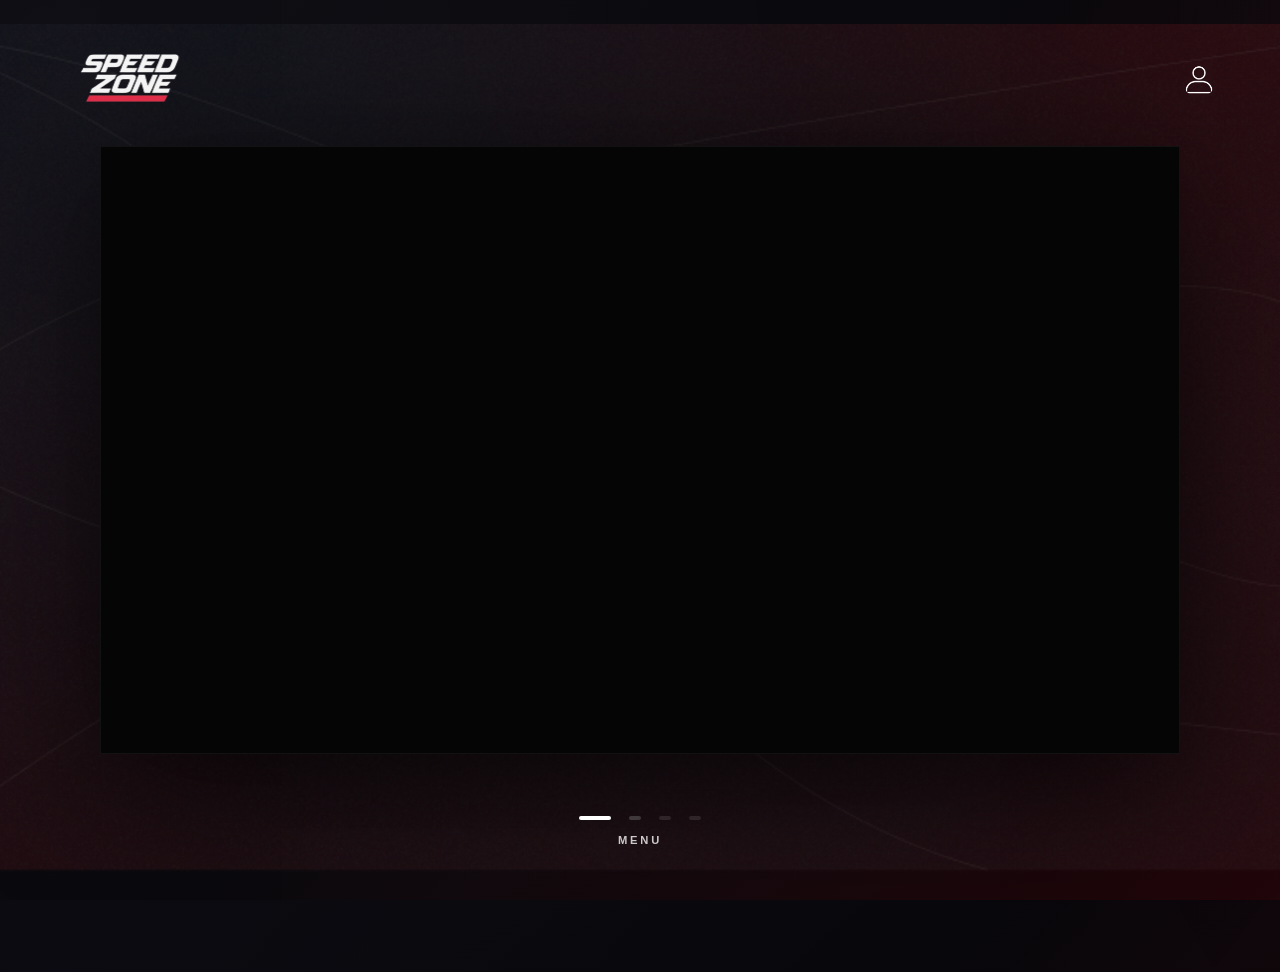
==== index.html @ 84356ce1 "segunda tela" ====
<!DOCTYPE html>
<html lang="pt-br">
  <head>
    <meta charset="utf-8" />
    <meta name="viewport" content="width=device-width, initial-scale=1.0" />
    <title>Speed Zone</title>
    <link rel="stylesheet" href="css/style.css" />
    <link rel="stylesheet" href="css/segundaTela.css" />
  </head>
  <body class="scroll-stage">
    <div class="scroll-wrapper" data-scroll-wrapper>
      <section class="screen screen--primary" data-screen="0">
        <div class="padrao-fundo" aria-hidden="true"></div>

        <header class="barra-topo">
          <img class="logo-marca" src="img/logo.png" alt="Speed Zone" />
          <img class="avatar-perfil" src="img/perfil.png" alt="Perfil do usuário" />
        </header>

        <main class="conteudo">
          <div class="moldura-video">
            <video
              class="video-destaque"
              src="img/bugattiChiron.mp4"
              autoplay
              loop
              muted
              playsinline
            >
              Seu navegador não suporta a reprodução do vídeo.
            </video>
            <div class="sobreposicao-video">
              <span class="titulo-sobreposicao">O INÍCIO DE UM SONHO</span>
            </div>
          </div>
        </main>

        <footer class="navegacao-inferior">
          <div class="pontos-progresso" role="navigation" aria-label="Progresso do carrossel">
            <a
              class="ponto ativo"
              data-scroll-to="0"
              href="#"
              aria-current="page"
              aria-label="Tela atual"
            ></a>
            <a class="ponto" data-scroll-to="1" href="#" aria-label="Ir para a segunda tela"></a>
            <span class="ponto ponto--placeholder" aria-hidden="true"></span>
            <span class="ponto ponto--placeholder" aria-hidden="true"></span>
          </div>
          <span class="rotulo-menu">MENU</span>
        </footer>
      </section>

      <section class="screen screen--secondary segunda-tela" data-screen="1">
        <div class="tela-revelacao">
          <video
            class="tela-revelacao__video"
            src="img/mcLaren720S.mp4"
            autoplay
            loop
            muted
            playsinline
          >
            Seu navegador não suporta a reprodução do vídeo.
          </video>

          <div class="grade-revelacao">
            <span class="bloco" aria-hidden="true"></span>
            <span class="bloco" aria-hidden="true"></span>
            <span class="bloco" aria-hidden="true"></span>
            <span class="bloco" aria-hidden="true"></span>
            <span class="bloco" aria-hidden="true"></span>
            <span class="bloco" aria-hidden="true"></span>
            <span class="bloco" aria-hidden="true"></span>
            <span class="bloco" aria-hidden="true"></span>
            <span class="bloco" aria-hidden="true"></span>
            <span class="bloco" aria-hidden="true"></span>

            <span class="bloco" aria-hidden="true"></span>
            <span class="bloco" aria-hidden="true"></span>
            <span class="bloco" aria-hidden="true"></span>
            <span class="bloco" aria-hidden="true"></span>
            <span class="bloco" aria-hidden="true"></span>
            <span class="bloco" aria-hidden="true"></span>
            <span class="bloco" aria-hidden="true"></span>
            <span class="bloco" aria-hidden="true"></span>
            <span class="bloco" aria-hidden="true"></span>
            <span class="bloco" aria-hidden="true"></span>

            <span class="bloco" aria-hidden="true"></span>
            <span class="bloco" aria-hidden="true"></span>
            <span class="bloco" aria-hidden="true"></span>
            <span class="bloco" aria-hidden="true"></span>
            <span class="bloco" aria-hidden="true"></span>
            <span class="bloco" aria-hidden="true"></span>
            <span class="bloco" aria-hidden="true"></span>
            <span class="bloco" aria-hidden="true"></span>
            <span class="bloco" aria-hidden="true"></span>
            <span class="bloco" aria-hidden="true"></span>

            <span class="bloco" aria-hidden="true"></span>
            <span class="bloco" aria-hidden="true"></span>
            <span class="bloco" aria-hidden="true"></span>
            <span class="bloco" aria-hidden="true"></span>
            <span class="bloco" aria-hidden="true"></span>
            <span class="bloco" aria-hidden="true"></span>
            <span class="bloco" aria-hidden="true"></span>
            <span class="bloco" aria-hidden="true"></span>
            <span class="bloco" aria-hidden="true"></span>
            <span class="bloco" aria-hidden="true"></span>

            <span class="bloco" aria-hidden="true"></span>
            <span class="bloco" aria-hidden="true"></span>
            <span class="bloco" aria-hidden="true"></span>
            <span class="bloco" aria-hidden="true"></span>
            <span class="bloco" aria-hidden="true"></span>
            <span class="bloco" aria-hidden="true"></span>
            <span class="bloco" aria-hidden="true"></span>
            <span class="bloco" aria-hidden="true"></span>
            <span class="bloco" aria-hidden="true"></span>
            <span class="bloco" aria-hidden="true"></span>

            <span class="bloco" aria-hidden="true"></span>
            <span class="bloco" aria-hidden="true"></span>
            <span class="bloco" aria-hidden="true"></span>
            <span class="bloco" aria-hidden="true"></span>
            <span class="bloco" aria-hidden="true"></span>
            <span class="bloco" aria-hidden="true"></span>
            <span class="bloco" aria-hidden="true"></span>
            <span class="bloco" aria-hidden="true"></span>
            <span class="bloco" aria-hidden="true"></span>
            <span class="bloco" aria-hidden="true"></span>

            <span class="bloco" aria-hidden="true"></span>
            <span class="bloco" aria-hidden="true"></span>
            <span class="bloco" aria-hidden="true"></span>
            <span class="bloco" aria-hidden="true"></span>
            <span class="bloco" aria-hidden="true"></span>
            <span class="bloco" aria-hidden="true"></span>
            <span class="bloco" aria-hidden="true"></span>
            <span class="bloco" aria-hidden="true"></span>
            <span class="bloco" aria-hidden="true"></span>
            <span class="bloco" aria-hidden="true"></span>

            <span class="bloco" aria-hidden="true"></span>
            <span class="bloco" aria-hidden="true"></span>
            <span class="bloco" aria-hidden="true"></span>
            <span class="bloco" aria-hidden="true"></span>
            <span class="bloco" aria-hidden="true"></span>
            <span class="bloco" aria-hidden="true"></span>
            <span class="bloco" aria-hidden="true"></span>
            <span class="bloco" aria-hidden="true"></span>
            <span class="bloco" aria-hidden="true"></span>
            <span class="bloco" aria-hidden="true"></span>

            <span class="bloco" aria-hidden="true"></span>
            <span class="bloco" aria-hidden="true"></span>
            <span class="bloco" aria-hidden="true"></span>
            <span class="bloco" aria-hidden="true"></span>
            <span class="bloco" aria-hidden="true"></span>
            <span class="bloco" aria-hidden="true"></span>
            <span class="bloco" aria-hidden="true"></span>
            <span class="bloco" aria-hidden="true"></span>
            <span class="bloco" aria-hidden="true"></span>
            <span class="bloco" aria-hidden="true"></span>

            <span class="bloco" aria-hidden="true"></span>
            <span class="bloco" aria-hidden="true"></span>
            <span class="bloco" aria-hidden="true"></span>
            <span class="bloco" aria-hidden="true"></span>
            <span class="bloco" aria-hidden="true"></span>
            <span class="bloco" aria-hidden="true"></span>
            <span class="bloco" aria-hidden="true"></span>
            <span class="bloco" aria-hidden="true"></span>
            <span class="bloco" aria-hidden="true"></span>
            <span class="bloco" aria-hidden="true"></span>
          </div>

          <header class="barra-topo segunda-tela__topo">
            <img class="logo-marca" src="img/logo.png" alt="Speed Zone" />
            <img class="avatar-perfil" src="img/perfil.png" alt="Perfil do usuário" />
          </header>

          <div class="conteudo-central">
            <h1 class="titulo-principal">Entenda o que você</h1>
            <p class="texto-suporte">PROCURA</p>
          </div>

          <footer class="navegacao-inferior segunda-tela__navegacao">
            <div class="pontos-progresso" role="navigation" aria-label="Progresso do carrossel">
              <a class="ponto" data-scroll-to="0" href="#" aria-label="Voltar para a primeira tela"></a>
              <a
                class="ponto ativo"
                data-scroll-to="1"
                href="#"
                aria-current="page"
                aria-label="Tela atual"
              ></a>
              <span class="ponto ponto--placeholder" aria-hidden="true"></span>
              <span class="ponto ponto--placeholder" aria-hidden="true"></span>
            </div>
            <span class="rotulo-menu">MENU</span>
          </footer>
        </div>
      </section>
    </div>

    <script src="js/scrollNav.js" defer></script>
  </body>
</html>
---- css/style.css ----
@import url("https://fonts.googleapis.com/css2?family=Bebas+Neue&display=swap");

:root {
  color-scheme: dark;
}

*,
*::before,
*::after {
  box-sizing: border-box;
}

body {
  margin: 0;
  min-height: 100vh;
  font-family: "Poppins", "Segoe UI", Helvetica, Arial, sans-serif;
  color: #f5f7fa;
  background:
    linear-gradient(132deg, #09090f 0%, #08070b 48%, #21060a 100%),
    radial-gradient(circle at 18% 24%, rgba(210, 32, 32, 0.45), rgba(15, 8, 10, 0) 58%),
    radial-gradient(circle at 84% 68%, rgba(165, 20, 35, 0.42), rgba(5, 5, 8, 0) 62%),
    #040306;
  position: relative;
  overflow-x: hidden;
}

.on-secondary {
  background: #050505;
}

.scroll-stage {
  --scroll-offset: 0;
  --scroll-screen-count: 1;
  min-height: 100vh;
  overflow: hidden;
}

.scroll-wrapper {
  position: relative;
  display: flex;
  width: calc(100vw * var(--scroll-screen-count));
  height: 100vh;
  transform: translateX(var(--scroll-offset));
  transition: transform 0.65s cubic-bezier(0.22, 0.61, 0.36, 1);
}

.scroll-wrapper.is-animating {
  pointer-events: none;
}

.screen {
  position: relative;
  flex: 0 0 100vw;
  height: 100vh;
  overflow: hidden;
  display: flex;
  flex-direction: column;
  align-items: center;
  justify-content: center;
}

body::after {
  content: "";
  position: fixed;
  inset: 0;
  background: url("../img/sz_background.png") center/118% auto no-repeat;
  opacity: 0.55;
  mix-blend-mode: screen;
  pointer-events: none;
  z-index: -2;
}

.on-secondary::after {
  opacity: 0;
}

.padrao-fundo {
  position: fixed;
  inset: -8% -12%;
  background: radial-gradient(circle at 12% 14%, rgba(255, 255, 255, 0.04), transparent 52%),
    radial-gradient(circle at 88% 24%, rgba(255, 255, 255, 0.03), transparent 55%);
  opacity: 0.75;
  pointer-events: none;
  z-index: -1;
  transition: opacity 0.45s ease;
}

.on-secondary .padrao-fundo {
  opacity: 0;
}

.barra-topo {
  position: absolute;
  top: clamp(20px, 5vw, 48px);
  left: clamp(16px, 6vw, 64px);
  right: clamp(16px, 6vw, 64px);
  display: flex;
  align-items: center;
  justify-content: space-between;
  z-index: 1;
}

.logo-marca {
  width: clamp(92px, 12vw, 132px);
  height: auto;
  display: block;
}

.avatar-perfil {
  width: clamp(24px, 3vw, 34px);
  height: clamp(24px, 3vw, 34px);
  border-radius: 50%;
  object-fit: cover;
  filter: drop-shadow(0 0 8px rgba(255, 255, 255, 0.1));
}

.conteudo {
  width: 100%;
  display: flex;
  justify-content: center;
  align-items: center;
  padding: clamp(60px, 12vh, 140px) clamp(16px, 4vw, 120px);
}

.moldura-video {
  position: relative;
  width: min(calc(100vw - 120px), 1080px);
  aspect-ratio: 16 / 9;
  background: #050505;
  display: flex;
  align-items: center;
  justify-content: center;
  box-shadow: 0 30px 120px rgba(0, 0, 0, 0.68), 0 0 0 1px rgba(255, 255, 255, 0.05) inset;
  overflow: hidden;
}

.video-destaque {
  width: 100%;
  height: 100%;
  object-fit: cover;
}

.sobreposicao-video {
  position: absolute;
  inset: 0;
  display: flex;
  align-items: center;
  justify-content: center;
  padding: clamp(24px, 6vw, 80px);
  background: radial-gradient(circle at center, rgba(0, 0, 0, 0.42) 0%, rgba(0, 0, 0, 0.85) 72%);
  backdrop-filter: blur(30px);
  -webkit-backdrop-filter: blur(30px);
  opacity: 0;
  visibility: hidden;
  transition: opacity 0.4s ease, visibility 0.4s ease;
}

.titulo-sobreposicao {
  font-family: "Bebas Neue", "Poppins", "Segoe UI", Helvetica, Arial, sans-serif;
  font-size: clamp(1.35rem, 4vw, 2.9rem);
  letter-spacing: 0.12em;
  text-transform: uppercase;
  text-align: center;
  color: #f7f7f9;
  text-shadow: 0 0 36px rgba(255, 255, 255, 0.55);
}

.moldura-video:hover .sobreposicao-video,
.moldura-video:focus-within .sobreposicao-video {
  opacity: 1;
  visibility: visible;
}

.navegacao-inferior {
  position: absolute;
  bottom: clamp(24px, 6vh, 72px);
  left: 50%;
  transform: translateX(-50%);
  display: flex;
  flex-direction: column;
  align-items: center;
  gap: 14px;
  letter-spacing: 0.25em;
  font-size: 0.7rem;
  text-transform: uppercase;
  z-index: 1;
}

.pontos-progresso {
  display: flex;
  align-items: center;
  gap: 18px;
}

.ponto {
  display: inline-block;
  width: 12px;
  height: 4px;
  border-radius: 999px;
  background: rgba(255, 255, 255, 0.3);
  transition: width 0.3s ease, opacity 0.3s ease;
  opacity: 0.6;
  text-decoration: none;
}

.ponto:not(.ativo) {
  cursor: pointer;
}

.ponto.ativo {
  width: 32px;
  background: #ffffff;
  opacity: 1;
  pointer-events: none;
}

.ponto--placeholder {
  opacity: 0.35;
  pointer-events: none;
}

.rotulo-menu {
  font-weight: 600;
  color: rgba(255, 255, 255, 0.78);
}

@media (max-width: 768px) {
  .moldura-video {
    width: calc(100vw - 64px);
  }

  .navegacao-inferior {
    letter-spacing: 0.18em;
  }
}

@media (max-width: 520px) {
  .barra-topo {
    top: 20px;
    left: 20px;
    right: 20px;
  }

  .conteudo {
    padding: 120px 20px 160px;
  }

  .navegacao-inferior {
    bottom: 32px;
  }
}
---- css/segundaTela.css ----
@import url("https://fonts.googleapis.com/css2?family=Bebas+Neue&display=swap");
@import url("https://fonts.googleapis.com/css2?family=Alfa+Slab+One&display=swap");

:root {
  color-scheme: dark;
  --reveal-gap: 0;
  --overlay-color: rgba(18, 24, 30, 0.96);
}

.segunda-tela {
  position: relative;
  width: 100%;
  height: 100%;
  color: #f5f7fa;
  font-family: "Poppins", "Segoe UI", Helvetica, Arial, sans-serif;
}

.segunda-tela .tela-revelacao {
  position: relative;
  width: 100%;
  height: 100%;
  display: flex;
  align-items: center;
  justify-content: center;
  overflow: hidden;
  background: #050505;
}

.segunda-tela .tela-revelacao__video {
  position: absolute;
  inset: 0;
  width: 100%;
  height: 100%;
  object-fit: cover;
  filter: saturate(1.08) contrast(1.06);
  z-index: 0;
}

.segunda-tela .grade-revelacao {
  position: absolute;
  inset: 0;
  display: grid;
  grid-template-columns: repeat(10, 1fr);
  grid-template-rows: repeat(9, 1fr);
  gap: var(--reveal-gap);
  width: 100%;
  height: 100%;
  z-index: 2;
}

.segunda-tela .bloco {
  display: block;
  background: #0D0D0D;
  transition:
    opacity 0.32s ease-out 5s,
    visibility 0s linear 5s;
  cursor: pointer;
  opacity: 1;
  visibility: visible;
  pointer-events: auto;
}

.segunda-tela .bloco:hover,
.segunda-tela .bloco:focus-visible {
  opacity: 0;
  visibility: hidden;
  transition-delay: 0s;
}

.segunda-tela .bloco:focus-visible {
  outline: none;
  box-shadow: 0 0 0 3px rgba(255, 255, 255, 0.45);
}

.segunda-tela .barra-topo {
  position: absolute;
  top: clamp(20px, 5vw, 48px);
  left: clamp(20px, 6vw, 64px);
  right: clamp(20px, 6vw, 64px);
  display: flex;
  align-items: center;
  justify-content: space-between;
  z-index: 4;
}

.segunda-tela .logo-marca {
  width: clamp(92px, 12vw, 132px);
  height: auto;
  display: block;
}

.segunda-tela .avatar-perfil {
  width: clamp(24px, 3vw, 36px);
  height: clamp(24px, 3vw, 36px);
  border-radius: 50%;
  object-fit: cover;
  filter: drop-shadow(0 0 8px rgba(255, 255, 255, 0.1));
}

.segunda-tela .conteudo-central {
  position: relative;
  z-index: 4;
  text-align: center;
  display: flex;
  flex-direction: column;
  align-items: center;
  gap: clamp(14px, 2vw, 28px);
  pointer-events: none;
}

.segunda-tela .titulo-principal {
  font-family: "Alfa Slab One", "Bebas Neue", "Poppins", "Segoe UI", Helvetica, Arial, sans-serif;
  font-size: clamp(2rem, 7.8vw, 4rem);
  letter-spacing: 0.18em;
  line-height: 1.05;
  margin: 0;
}

.segunda-tela .texto-suporte {
  font-size: clamp(0.85rem, 2.1vw, 1.2rem);
  font-weight: 500;
  text-transform: uppercase;
  letter-spacing: 0.38em;
  color: #ffffff;
  margin: 0;
}

.segunda-tela .navegacao-inferior {
  position: absolute;
  bottom: clamp(32px, 6vh, 80px);
  left: 50%;
  transform: translateX(-50%);
  display: flex;
  flex-direction: column;
  align-items: center;
  gap: 14px;
  letter-spacing: 0.25em;
  font-size: 0.72rem;
  text-transform: uppercase;
  z-index: 4;
  pointer-events: auto;
}

.segunda-tela .pontos-progresso {
  display: flex;
  align-items: center;
  gap: 18px;
}

.segunda-tela .ponto {
  display: inline-block;
  width: 12px;
  height: 4px;
  border-radius: 999px;
  background: rgba(255, 255, 255, 0.3);
  transition: width 0.3s ease, opacity 0.3s ease;
  opacity: 0.6;
  text-decoration: none;
}

.segunda-tela .ponto:not(.ativo) {
  cursor: pointer;
}

.segunda-tela .ponto.ativo {
  width: 32px;
  background: #ffffff;
  opacity: 1;
  pointer-events: none;
}

.segunda-tela .ponto--placeholder {
  opacity: 0.35;
  pointer-events: none;
}

.segunda-tela .rotulo-menu {
  font-weight: 600;
  color: rgba(255, 255, 255, 0.78);
}

@media (max-width: 980px) {
  .segunda-tela .titulo-principal {
    letter-spacing: 0.12em;
  }

  .segunda-tela .texto-suporte {
    letter-spacing: 0.32em;
  }
}

@media (max-width: 640px) {
  .segunda-tela .barra-topo {
    top: 24px;
    left: 24px;
    right: 24px;
  }

  .segunda-tela .titulo-principal {
    font-size: clamp(1.8rem, 12vw, 3.2rem);
    letter-spacing: 0.14em;
  }

  .segunda-tela .texto-suporte {
    letter-spacing: 0.24em;
  }

  .segunda-tela .navegacao-inferior {
    bottom: 40px;
    letter-spacing: 0.18em;
  }

  .segunda-tela .pontos-progresso {
    gap: 12px;
  }
}
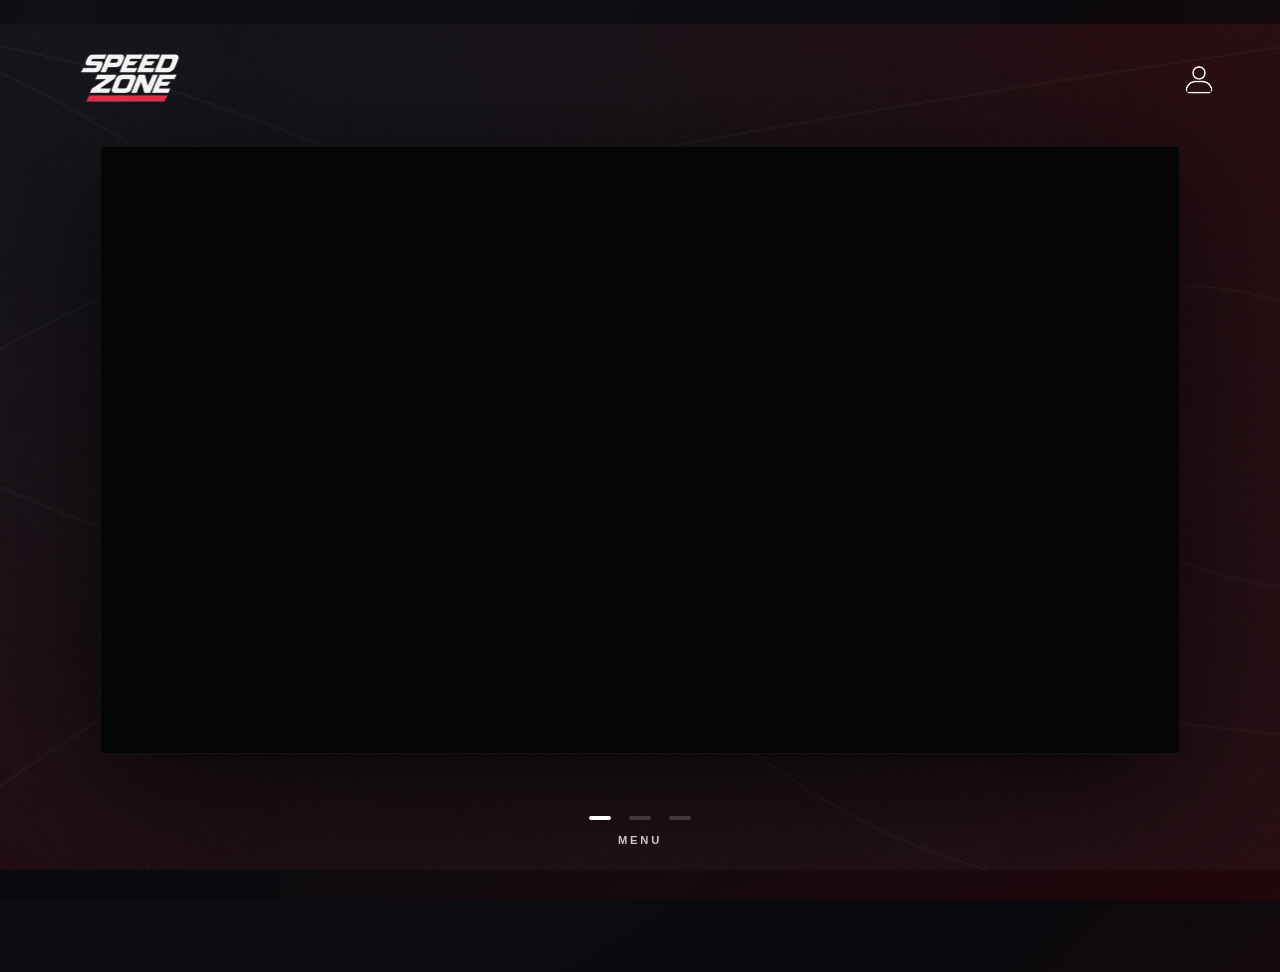
==== commit e9730872: "first car" ====
--- a/index.html
+++ b/index.html
@@ -6,6 +6,7 @@
     <title>Speed Zone</title>
     <link rel="stylesheet" href="css/style.css" />
     <link rel="stylesheet" href="css/segundaTela.css" />
+    <link rel="stylesheet" href="css/terceiraTela.css" />
   </head>
   <body class="scroll-stage">
     <div class="scroll-wrapper" data-scroll-wrapper>
@@ -45,8 +46,7 @@
               aria-label="Tela atual"
             ></a>
             <a class="ponto" data-scroll-to="1" href="#" aria-label="Ir para a segunda tela"></a>
-            <span class="ponto ponto--placeholder" aria-hidden="true"></span>
-            <span class="ponto ponto--placeholder" aria-hidden="true"></span>
+            <a class="ponto" data-scroll-to="2" href="#" aria-label="Ir para a terceira tela"></a>
           </div>
           <span class="rotulo-menu">MENU</span>
         </footer>
@@ -197,13 +197,50 @@
                 aria-current="page"
                 aria-label="Tela atual"
               ></a>
-              <span class="ponto ponto--placeholder" aria-hidden="true"></span>
-              <span class="ponto ponto--placeholder" aria-hidden="true"></span>
+              <a class="ponto" data-scroll-to="2" href="#" aria-label="Ir para a terceira tela"></a>
             </div>
             <span class="rotulo-menu">MENU</span>
           </footer>
         </div>
       </section>
+
+      <section class="screen terceira-tela" data-screen="2" aria-label="Terceira tela">
+        <header class="barra-topo">
+          <img class="logo-marca" src="img/logo.png" alt="Speed Zone" />
+          <img class="avatar-perfil" src="img/perfil.png" alt="Perfil do usuário" />
+        </header>
+
+        <div class="terceira-tela__titulo">
+          <span>FORD GT40</span>
+        </div>
+
+        <div class="terceira-tela__logo">
+          <img src="img/ford_logo.png" alt="Logomarca Ford" />
+        </div>
+
+        <div class="terceira-tela__carro">
+          <img src="img/blue_car.png" alt="Carro esportivo azul clássico" />
+        </div>
+
+        <div class="terceira-tela__cta" aria-live="polite">
+          <button class="terceira-tela__cta-botao" type="button">COMECE AGORA</button>
+        </div>
+
+        <footer class="navegacao-inferior">
+          <div class="pontos-progresso" role="navigation" aria-label="Progresso do carrossel">
+            <a class="ponto" data-scroll-to="0" href="#" aria-label="Voltar para a primeira tela"></a>
+            <a class="ponto" data-scroll-to="1" href="#" aria-label="Ir para a segunda tela"></a>
+            <a
+              class="ponto ativo"
+              data-scroll-to="2"
+              href="#"
+              aria-current="page"
+              aria-label="Tela atual"
+            ></a>
+          </div>
+          <span class="rotulo-menu">MENU</span>
+        </footer>
+      </section>
     </div>
 
     <script src="js/scrollNav.js" defer></script>
--- a/css/style.css
+++ b/css/style.css
@@ -184,6 +184,8 @@
   font-size: 0.7rem;
   text-transform: uppercase;
   z-index: 1;
+  width: fit-content;
+  margin: 0 auto;
 }
 
 .pontos-progresso {
@@ -194,7 +196,7 @@
 
 .ponto {
   display: inline-block;
-  width: 12px;
+  width: 22px;
   height: 4px;
   border-radius: 999px;
   background: rgba(255, 255, 255, 0.3);
@@ -208,14 +210,8 @@
 }
 
 .ponto.ativo {
-  width: 32px;
   background: #ffffff;
   opacity: 1;
-  pointer-events: none;
-}
-
-.ponto--placeholder {
-  opacity: 0.35;
   pointer-events: none;
 }
 
@@ -249,3 +245,5 @@
     bottom: 32px;
   }
 }
+
+/* --- Terceira tela --- */
--- a/css/segundaTela.css
+++ b/css/segundaTela.css
@@ -139,6 +139,8 @@
   text-transform: uppercase;
   z-index: 4;
   pointer-events: auto;
+  width: fit-content;
+  margin: 0 auto;
 }
 
 .segunda-tela .pontos-progresso {
@@ -149,7 +151,7 @@
 
 .segunda-tela .ponto {
   display: inline-block;
-  width: 12px;
+  width: 22px;
   height: 4px;
   border-radius: 999px;
   background: rgba(255, 255, 255, 0.3);
@@ -163,14 +165,8 @@
 }
 
 .segunda-tela .ponto.ativo {
-  width: 32px;
   background: #ffffff;
   opacity: 1;
-  pointer-events: none;
-}
-
-.segunda-tela .ponto--placeholder {
-  opacity: 0.35;
   pointer-events: none;
 }
 
--- a/css/terceiraTela.css
+++ b/css/terceiraTela.css
@@ -0,0 +1,107 @@
+@import url("https://fonts.googleapis.com/css2?family=Oswald:wght@400;500;600&display=swap");
+@import url("https://fonts.googleapis.com/css2?family=Racing+Sans+One&display=swap");
+
+/* Estrutura minimalista da terceira tela */
+.terceira-tela {
+  position: relative;
+  color: #f5f7fa;
+  background: url("../img/blue_bg.png") center/cover no-repeat;
+}
+
+.terceira-tela .barra-topo,
+.terceira-tela .navegacao-inferior {
+  z-index: 2;
+}
+
+.terceira-tela__titulo {
+  position: absolute;
+  top: clamp(170px, 30vh, 260px);
+  left: 50%;
+  transform: translateX(-45%);
+  width: min(100vw, 1120px);
+  z-index: 2;
+}
+
+.terceira-tela__titulo span {
+  font-family: "Racing Sans One", "Bebas Neue", "Poppins", "Segoe UI", Helvetica, Arial, sans-serif;
+  font-size: clamp(4rem, 10vw, 6rem);
+  text-transform: uppercase;
+  color: #fefefe;
+}
+
+.terceira-tela__carro {
+  position: absolute;
+  bottom: clamp(120px, 15vh, 185px);
+  left: 50%;
+  transform: translateX(-50%);
+  width: min(100vw, 1120px);
+  pointer-events: none;
+  z-index: 1;
+}
+
+.terceira-tela__carro img {
+  width: 100%;
+  height: auto;
+  display: block;
+  filter: drop-shadow(0 14px 28px rgba(0, 0, 0, 0.7));
+}
+
+.terceira-tela__logo {
+  position: absolute;
+  top: clamp(140px, 20vh, 220px);
+  right: clamp(160px, 22vw, 300px);
+  width: clamp(160px, 20vw, 300px);
+  z-index: 2;
+}
+
+.terceira-tela__logo img {
+  width: 100%;
+  height: auto;
+  display: block;
+  filter: drop-shadow(0 8px 18px rgba(0, 0, 0, 0.5));
+}
+
+.terceira-tela__cta {
+  position: absolute;
+  bottom: clamp(110px, 14vh, 160px);
+  left: 50%;
+  transform: translateX(-50%);
+  z-index: 2;
+}
+
+.terceira-tela__cta-botao {
+  font-family: "Oswald", "Bebas Neue", "Poppins", "Segoe UI", Helvetica, Arial, sans-serif;
+  letter-spacing: 0.28em;
+  text-transform: uppercase;
+  font-size: clamp(0.82rem, 2.5vw, 1.15rem);
+  font-weight: 500;
+  color: #f9fbff;
+  background-color: rgba(8, 20, 32, 0.12);
+  border: 1px solid rgba(255, 255, 255, 0.32);
+  border-radius: 4px;
+  padding: clamp(10px, 1.3vw, 16px) clamp(46px, 8vw, 120px);
+  display: inline-flex;
+  align-items: center;
+  justify-content: center;
+  gap: 8px;
+  cursor: pointer;
+  transition:
+    background-color 0.25s ease,
+    border-color 0.25s ease,
+    transform 0.25s ease;
+  backdrop-filter: blur(12px);
+  -webkit-backdrop-filter: blur(12px);
+  text-shadow: 0 2px 6px rgba(0, 0, 0, 0.65);
+}
+
+.terceira-tela__cta-botao:hover,
+.terceira-tela__cta-botao:focus-visible {
+  background-color: rgba(11, 32, 48, 0.32);
+  border-color: rgba(255, 255, 255, 0.68);
+  transform: translateY(-2px);
+  outline: none;
+}
+
+.terceira-tela__cta-botao:focus-visible {
+  box-shadow: 0 0 0 3px rgba(255, 255, 255, 0.25);
+}
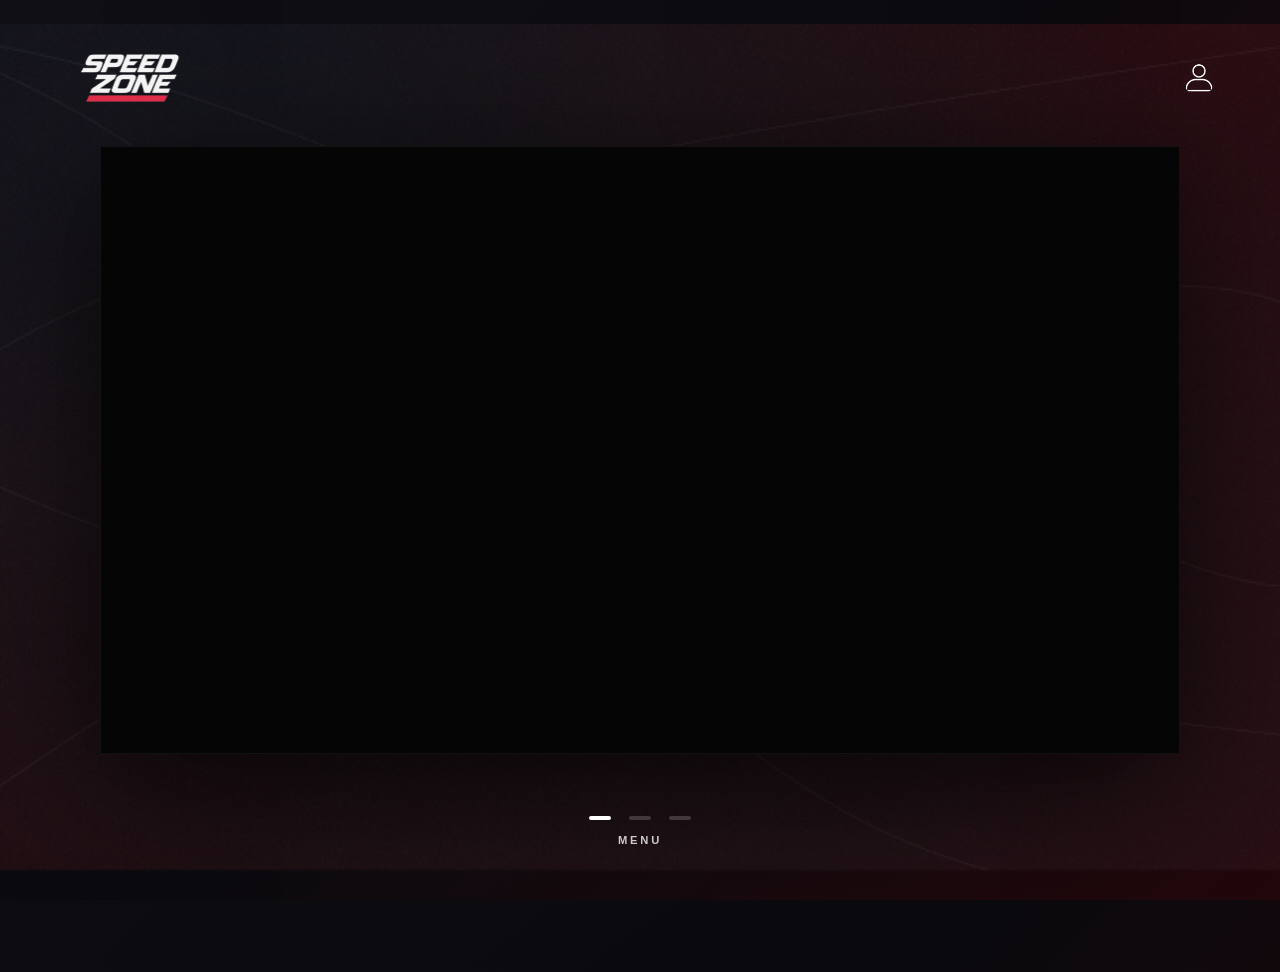
==== commit 862e3e86: "tela personalizacao pronta" ====
--- a/index.html
+++ b/index.html
@@ -8,21 +8,21 @@
     <link rel="stylesheet" href="css/segundaTela.css" />
     <link rel="stylesheet" href="css/terceiraTela.css" />
   </head>
-  <body class="scroll-stage">
+  <body class="scroll-stage" data-carousel-stage="0">
     <div class="scroll-wrapper" data-scroll-wrapper>
-      <section class="screen screen--primary" data-screen="0">
+      <section class="screen screen--primary" data-screen="0" id="screen-0">
         <div class="padrao-fundo" aria-hidden="true"></div>
 
         <header class="barra-topo">
           <img class="logo-marca" src="img/logo.png" alt="Speed Zone" />
-          <img class="avatar-perfil" src="img/perfil.png" alt="Perfil do usuário" />
+          <a href="login.html"><img class="avatar-perfil" src="img/perfil.png" alt="Perfil do usuário" /></a>
         </header>
 
         <main class="conteudo">
           <div class="moldura-video">
             <video
               class="video-destaque"
-              src="img/bugattiChiron.mp4"
+              src="img/videoInicio.mp4"
               autoplay
               loop
               muted
@@ -52,11 +52,11 @@
         </footer>
       </section>
 
-      <section class="screen screen--secondary segunda-tela" data-screen="1">
+      <section class="screen screen--secondary segunda-tela" data-screen="1" id="screen-1">
         <div class="tela-revelacao">
           <video
             class="tela-revelacao__video"
-            src="img/mcLaren720S.mp4"
+            src="img/videoraspadinha.mp4"
             autoplay
             loop
             muted
@@ -179,7 +179,7 @@
 
           <header class="barra-topo segunda-tela__topo">
             <img class="logo-marca" src="img/logo.png" alt="Speed Zone" />
-            <img class="avatar-perfil" src="img/perfil.png" alt="Perfil do usuário" />
+            <a href="login.html"><img class="avatar-perfil" src="img/perfil.png" alt="Perfil do usuário" /></a>
           </header>
 
           <div class="conteudo-central">
@@ -204,26 +204,38 @@
         </div>
       </section>
 
-      <section class="screen terceira-tela" data-screen="2" aria-label="Terceira tela">
+      <section class="screen terceira-tela" data-screen="2" aria-label="Terceira tela" id="screen-2">
         <header class="barra-topo">
           <img class="logo-marca" src="img/logo.png" alt="Speed Zone" />
-          <img class="avatar-perfil" src="img/perfil.png" alt="Perfil do usuário" />
+          <a href="login.html"><img class="avatar-perfil" src="img/perfil.png" alt="Perfil do usuário" /></a>
         </header>
 
-        <div class="terceira-tela__titulo">
-          <span>FORD GT40</span>
-        </div>
-
-        <div class="terceira-tela__logo">
-          <img src="img/ford_logo.png" alt="Logomarca Ford" />
-        </div>
-
-        <div class="terceira-tela__carro">
-          <img src="img/blue_car.png" alt="Carro esportivo azul clássico" />
+        <div class="terceira-tela__titulo" aria-live="polite">
+          <span class="terceira-tela__titulo-text terceira-tela__titulo-text--primary">FORD GT40</span>
+          <span class="terceira-tela__titulo-text terceira-tela__titulo-text--secondary">ZONDA HP</span>
+          <span class="terceira-tela__titulo-text terceira-tela__titulo-text--tertiary">CORVETTE Z06</span>
+        </div>
+
+        <div class="terceira-tela__logo" aria-hidden="true">
+          <img class="terceira-tela__logo-img terceira-tela__logo-img--primary" src="img/ford_logo.png" alt="Ford" />
+          <img class="terceira-tela__logo-img terceira-tela__logo-img--secondary" src="img/pagani_logo.png" alt="Pagani" />
+          <img class="terceira-tela__logo-img terceira-tela__logo-img--tertiary" src="img/chevrolet_logo.png" alt="Chevrolet" />
+        </div>
+
+        <div class="terceira-tela__pista" aria-live="polite">
+          <div class="terceira-tela__carro terceira-tela__carro--ford">
+            <img src="img/blue_car.png" alt="Carro esportivo azul clássico" />
+          </div>
+          <div class="terceira-tela__carro terceira-tela__carro--pagani">
+            <img src="img/darkblue_car.png" alt="Pagani Zonda HP supercar" />
+          </div>
+          <div class="terceira-tela__carro terceira-tela__carro--corvette">
+            <img src="img/orange_car.png" alt="Chevrolet Corvette Z06 supercar" />
+          </div>
         </div>
 
         <div class="terceira-tela__cta" aria-live="polite">
-          <button class="terceira-tela__cta-botao" type="button">COMECE AGORA</button>
+          <a class="terceira-tela__cta-botao" href="brands.html">COMEÇE AGORA</a>
         </div>
 
         <footer class="navegacao-inferior">
--- a/css/terceiraTela.css
+++ b/css/terceiraTela.css
@@ -8,6 +8,14 @@
   background: url("../img/blue_bg.png") center/cover no-repeat;
 }
 
+body[data-carousel-stage="1"] .terceira-tela {
+  background: url("../img/darkblue_bg.png") center/cover no-repeat;
+}
+
+body[data-carousel-stage="2"] .terceira-tela {
+  background: url("../img/orange_bg.png") center/cover no-repeat;
+}
+
 .terceira-tela .barra-topo,
 .terceira-tela .navegacao-inferior {
   z-index: 2;
@@ -20,23 +28,61 @@
   transform: translateX(-45%);
   width: min(100vw, 1120px);
   z-index: 2;
-}
-
-.terceira-tela__titulo span {
+  display: grid;
+}
+
+.terceira-tela__titulo-text {
+  grid-area: 1 / 1;
+  display: inline-block;
   font-family: "Racing Sans One", "Bebas Neue", "Poppins", "Segoe UI", Helvetica, Arial, sans-serif;
   font-size: clamp(4rem, 10vw, 6rem);
   text-transform: uppercase;
   color: #fefefe;
+  margin: 0;
+  opacity: 0;
+  transform: translateY(12px);
+  transition:
+    opacity 0.65s ease,
+    transform 0.65s ease;
+}
+
+body[data-carousel-stage="0"] .terceira-tela__titulo-text--primary,
+body:not([data-carousel-stage]) .terceira-tela__titulo-text--primary {
+  opacity: 1;
+  transform: translateY(0);
+}
+
+body[data-carousel-stage="1"] .terceira-tela__titulo-text--secondary {
+  opacity: 1;
+  transform: translateY(0);
+}
+
+body[data-carousel-stage="2"] .terceira-tela__titulo-text--tertiary {
+  opacity: 1;
+  transform: translateY(0);
+}
+
+.terceira-tela__pista {
+  position: absolute;
+  inset: 0;
+  pointer-events: none;
+  z-index: 1;
+  isolation: isolate;
 }
 
 .terceira-tela__carro {
   position: absolute;
-  bottom: clamp(120px, 15vh, 185px);
-  left: 50%;
-  transform: translateX(-50%);
-  width: min(100vw, 1120px);
-  pointer-events: none;
-  z-index: 1;
+  top: 50%;
+  left: 50%;
+  width: min(1000px, 86vw);
+  transform: translate(-50%, -50%) scale(1);
+  transition:
+    left 0.85s cubic-bezier(0.22, 0.61, 0.36, 1),
+    transform 0.85s cubic-bezier(0.22, 0.61, 0.36, 1),
+    opacity 0.85s ease,
+    filter 0.85s ease;
+  will-change: transform, opacity, filter, left;
+  z-index: 0;
 }
 
 .terceira-tela__carro img {
@@ -44,21 +90,134 @@
   height: auto;
   display: block;
   filter: drop-shadow(0 14px 28px rgba(0, 0, 0, 0.7));
+  transition: filter 0.85s ease;
+}
+
+.terceira-tela__carro--ford {
+  width: min(1000px, 86vw);
+}
+
+.terceira-tela__carro--pagani {
+  width: min(960px, 82vw);
+}
+
+.terceira-tela__carro--corvette {
+  width: min(980px, 84vw);
+}
+
+body[data-carousel-stage="0"] .terceira-tela__carro--ford,
+body:not([data-carousel-stage]) .terceira-tela__carro--ford {
+  left: 50%;
+  transform: translate(-50%, -50%) scale(1);
+  opacity: 1;
+  filter: blur(0);
+  z-index: 1;
+}
+
+body[data-carousel-stage="0"] .terceira-tela__carro--pagani,
+body:not([data-carousel-stage]) .terceira-tela__carro--pagani {
+  left: 96%;
+  top: 53.5%;
+  width: min(700px, 60vw);
+  filter: blur(1.2px);
+  z-index: 0;
+}
+
+body[data-carousel-stage="0"] .terceira-tela__carro--corvette,
+body:not([data-carousel-stage]) .terceira-tela__carro--corvette {
+  left: 120%;
+  top: 55%;
+  transform: translate(-50%, -50%) scale(0.6);
+  filter: blur(1.2px);
+  z-index: 0;
+}
+
+body[data-carousel-stage="1"] .terceira-tela__carro--ford {
+  left: 4%;
+  top: 52%;
+  transform: translate(-50%, -50%) scale(0.72);
+  filter: blur(1.2px);
+  z-index: 0;
+}
+
+body[data-carousel-stage="1"] .terceira-tela__carro--pagani {
+  left: 50%;
+  top: 53.5%;
+  transform: translate(-50%, -50%) scale(1);
+  opacity: 1;
+  filter: blur(0);
+  z-index: 1;
+}
+
+body[data-carousel-stage="1"] .terceira-tela__carro--corvette {
+  left: 96%;
+  top: 55%;
+  transform: translate(-50%, -50%) scale(0.72);
+  filter: blur(1.2px);
+  z-index: 0;
+}
+
+body[data-carousel-stage="2"] .terceira-tela__carro--ford {
+  left: -20%;
+  top: 52%;
+  transform: translate(-50%, -50%) scale(0.6);
+  filter: blur(1.2px);
+  z-index: 0;
+}
+
+body[data-carousel-stage="2"] .terceira-tela__carro--pagani {
+  left: 4%;
+  top: 54.5%;
+  transform: translate(-50%, -50%) scale(0.72);
+  filter: blur(1.2px);
+  z-index: 0;
+}
+
+body[data-carousel-stage="2"] .terceira-tela__carro--corvette {
+  left: 50%;
+  top: 55%;
+  transform: translate(-50%, -50%) scale(1);
+  opacity: 1;
+  filter: blur(0);
+  z-index: 1;
 }
 
 .terceira-tela__logo {
   position: absolute;
   top: clamp(140px, 20vh, 220px);
   right: clamp(160px, 22vw, 300px);
-  width: clamp(160px, 20vw, 300px);
-  z-index: 2;
-}
-
-.terceira-tela__logo img {
+  width: clamp(180px, 26vw, 360px);
+  z-index: 2;
+  display: grid;
+}
+
+.terceira-tela__logo-img {
+  grid-area: 1 / 1;
   width: 100%;
   height: auto;
   display: block;
   filter: drop-shadow(0 8px 18px rgba(0, 0, 0, 0.5));
+  opacity: 0;
+  transform: translateY(-10px) scale(0.9);
+  transition:
+    opacity 0.5s ease,
+    transform 0.5s ease;
+}
+
+body[data-carousel-stage="0"] .terceira-tela__logo-img--primary,
+body:not([data-carousel-stage]) .terceira-tela__logo-img--primary {
+  opacity: 1;
+  transform: translateY(0) scale(1);
+}
+
+body[data-carousel-stage="1"] .terceira-tela__logo-img--secondary {
+  opacity: 1;
+  transform: translateY(10%) scale(1.3);
+}
+
+body[data-carousel-stage="2"] .terceira-tela__logo-img--tertiary {
+  opacity: 1;
+  transform: translateY(-10%) scale(1);
 }
 
 .terceira-tela__cta {
@@ -76,6 +235,7 @@
   font-size: clamp(0.82rem, 2.5vw, 1.15rem);
   font-weight: 500;
   color: #f9fbff;
+  text-decoration: none;
   background-color: rgba(8, 20, 32, 0.12);
   border: 1px solid rgba(255, 255, 255, 0.32);
   border-radius: 4px;
